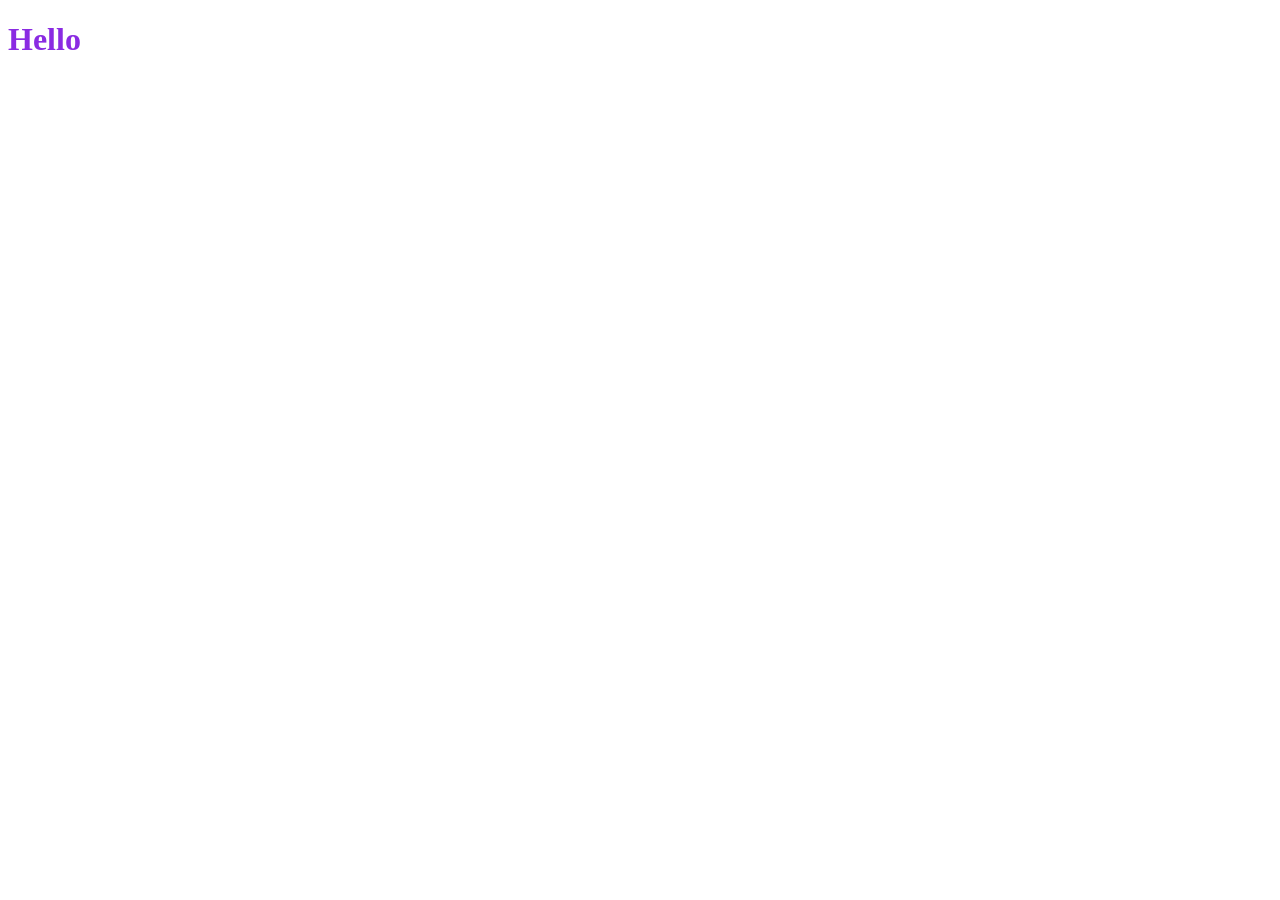
==== index1.html @ cbe47afe "tutorial 1" ====
<!DOCTYPE html>
<html lang="en">
<head>
    <meta charset="UTF-8">
    <meta name="viewport" content="width=device-width, initial-scale=1.0">
    <title>Document</title>
     <link rel="stylesheet" href="style.css">
</head>
<body>
    <h1>Hello</h1>
</body>
</html>
---- style.css ----
h3{
    color: red;
}
p{
    color: blue;
}
h1{
    color: blueviolet;
}
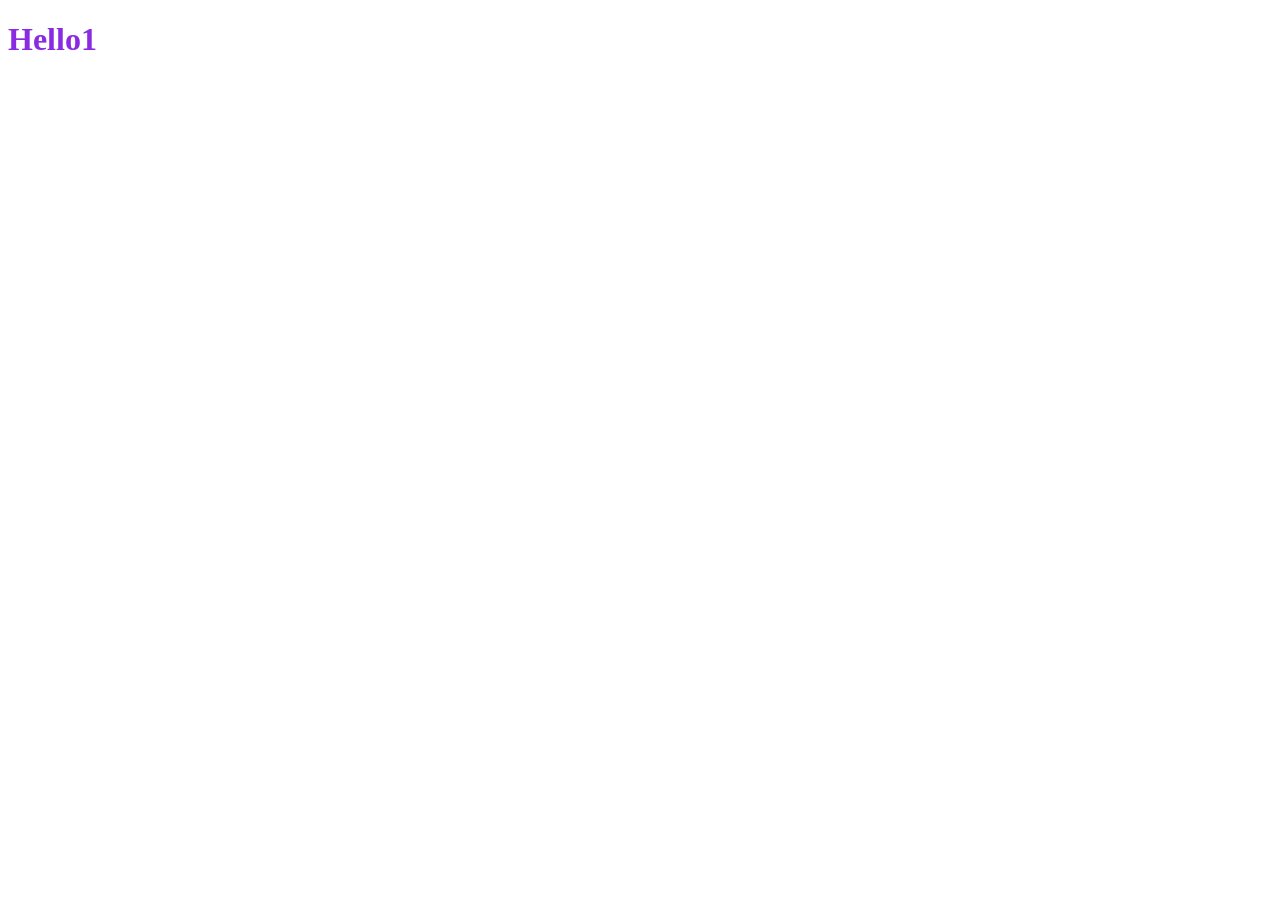
==== commit 2cfc2bbf: "tutorial 2" ====
--- a/index1.html
+++ b/index1.html
@@ -7,6 +7,6 @@
      <link rel="stylesheet" href="style.css">
 </head>
 <body>
-    <h1>Hello</h1>
+    <h1>Hello1</h1>
 </body>
 </html>
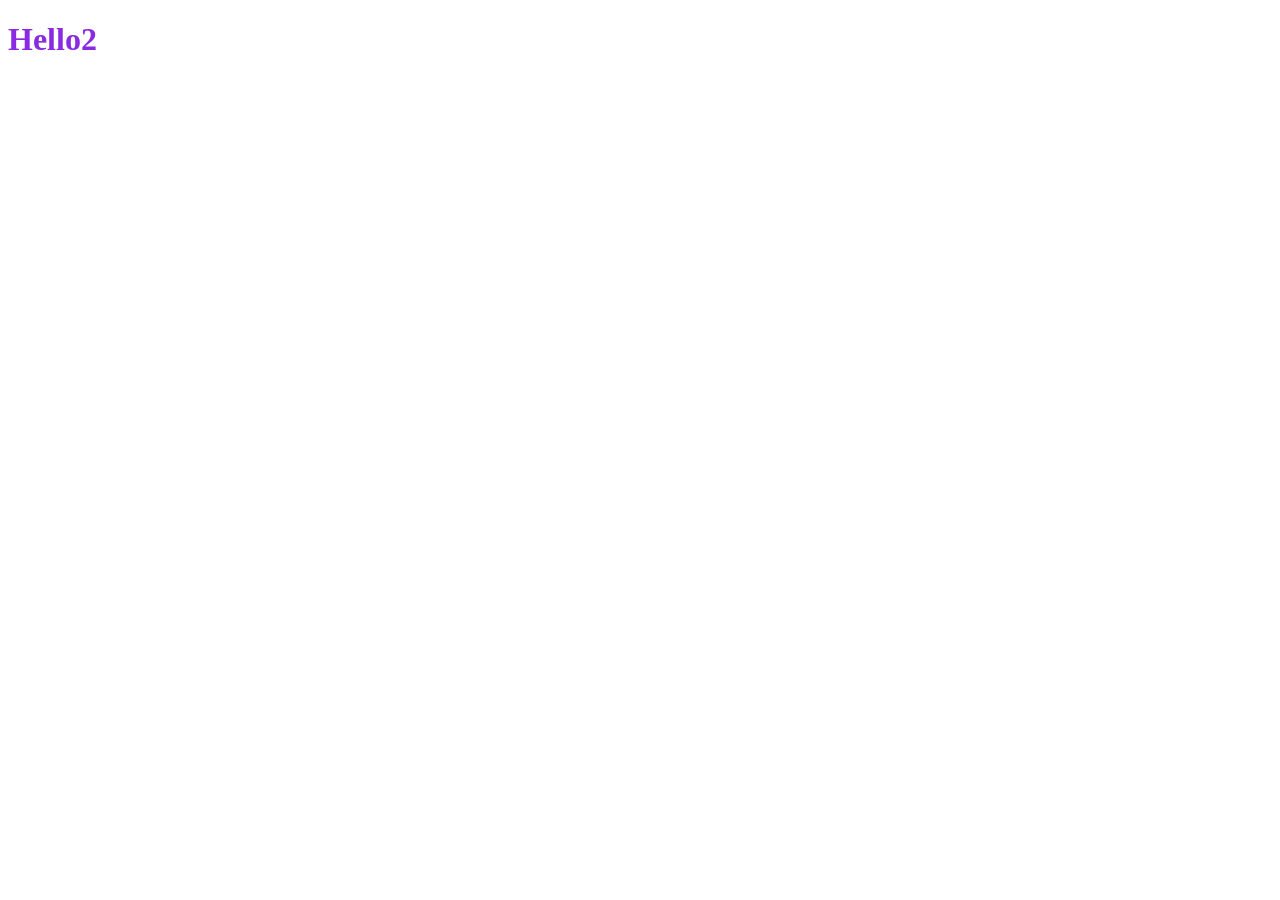
==== commit be423d9a: "tutorial 3" ====
--- a/index1.html
+++ b/index1.html
@@ -7,6 +7,6 @@
      <link rel="stylesheet" href="style.css">
 </head>
 <body>
-    <h1>Hello1</h1>
+    <h1>Hello2</h1>
 </body>
 </html>
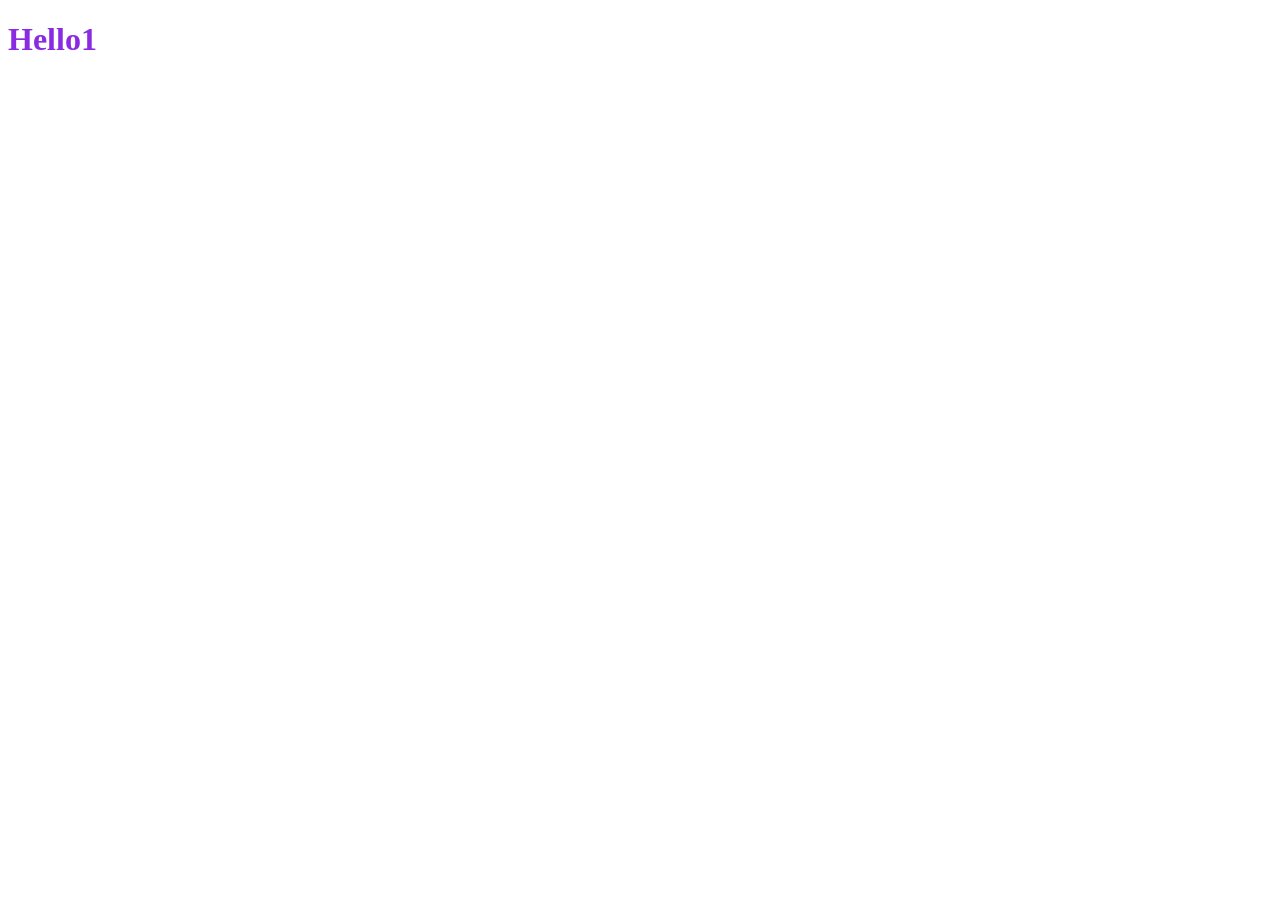
==== commit 68620487: "version 2 restored" ====
--- a/index1.html
+++ b/index1.html
@@ -7,6 +7,6 @@
      <link rel="stylesheet" href="style.css">
 </head>
 <body>
-    <h1>Hello2</h1>
+    <h1>Hello1</h1>
 </body>
 </html>
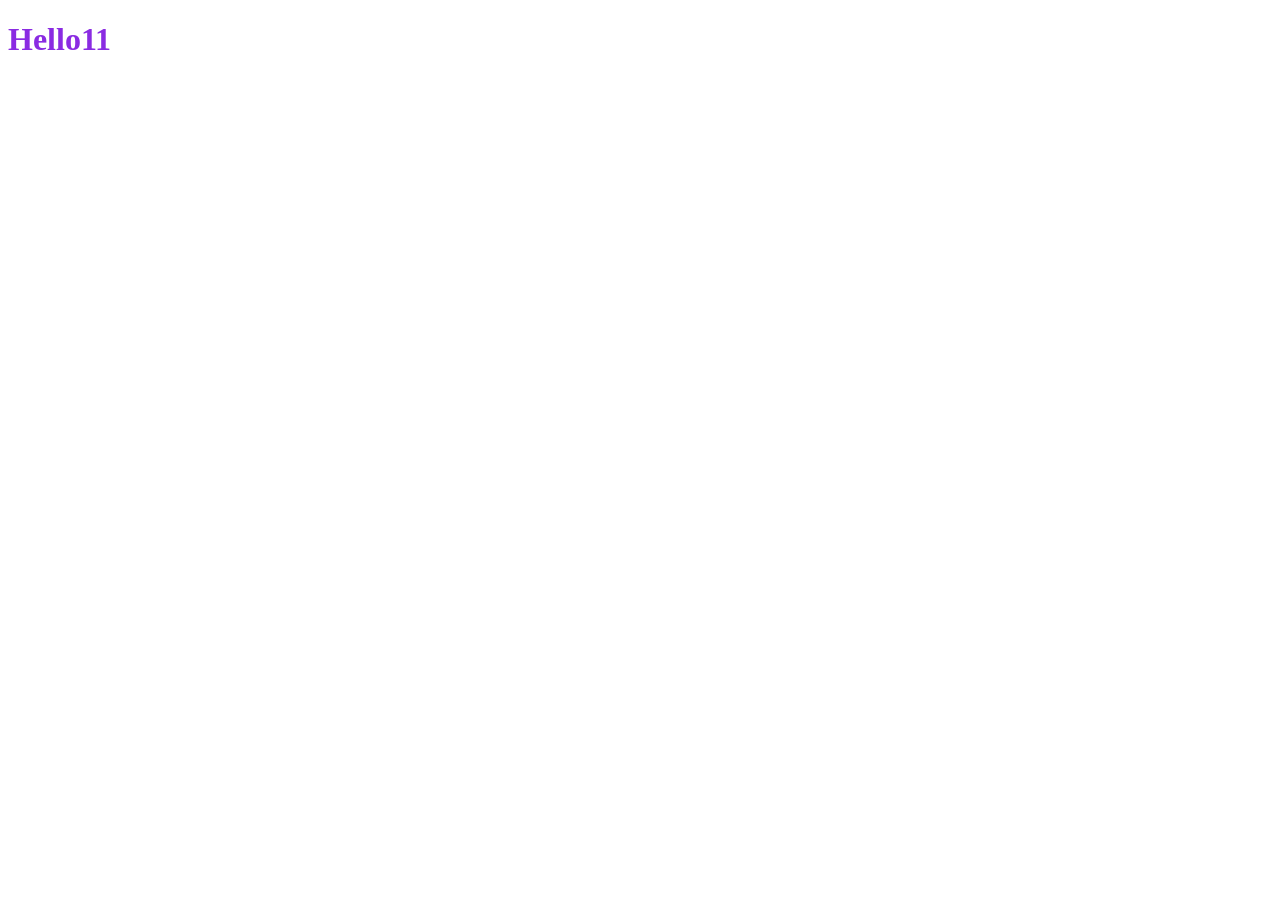
==== commit 4e4942b7: "tutorial 11" ====
--- a/index1.html
+++ b/index1.html
@@ -7,6 +7,6 @@
      <link rel="stylesheet" href="style.css">
 </head>
 <body>
-    <h1>Hello1</h1>
+    <h1>Hello11</h1>
 </body>
 </html>
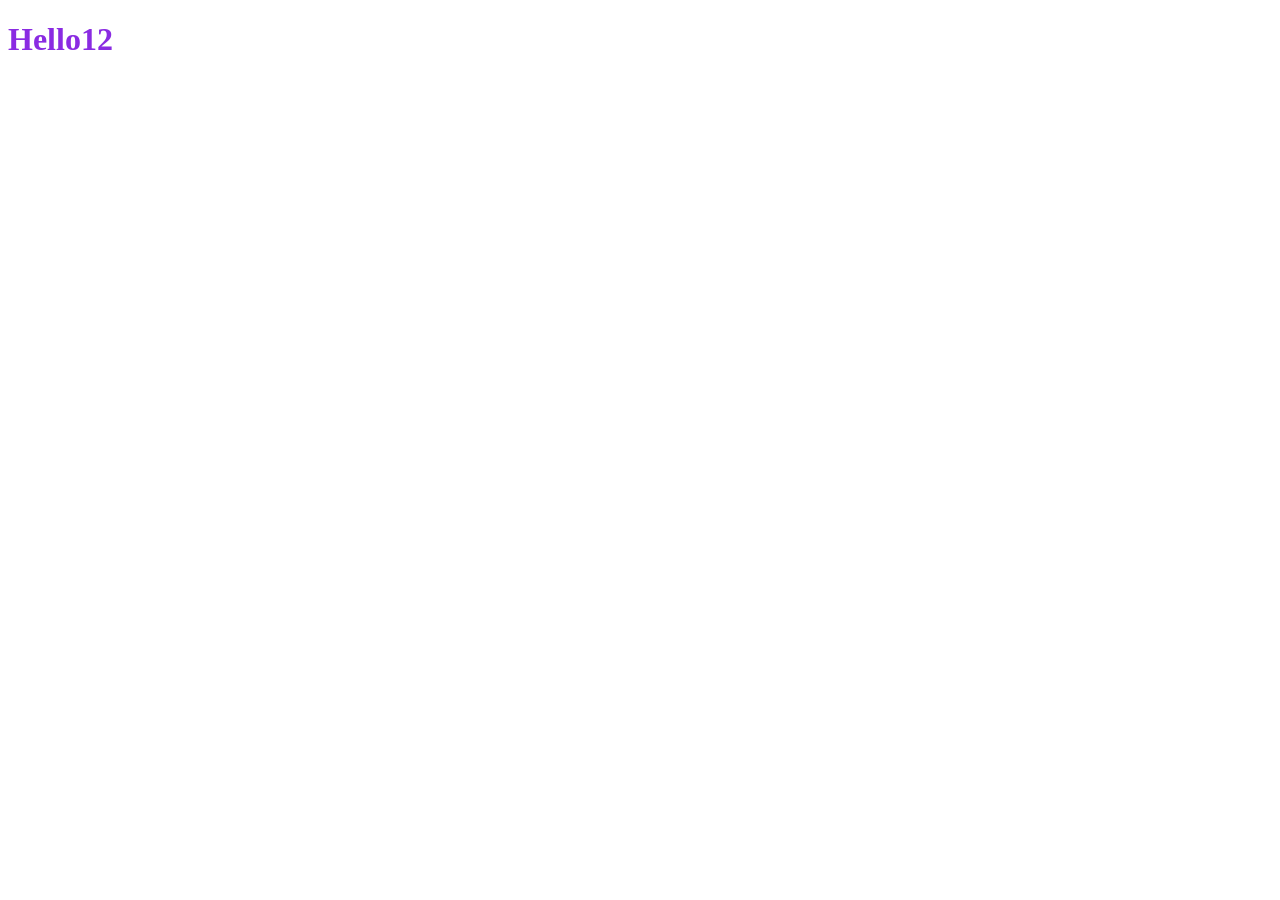
==== commit f661f3b0: "tutorial 12" ====
--- a/index1.html
+++ b/index1.html
@@ -7,6 +7,6 @@
      <link rel="stylesheet" href="style.css">
 </head>
 <body>
-    <h1>Hello11</h1>
+    <h1>Hello12</h1>
 </body>
 </html>
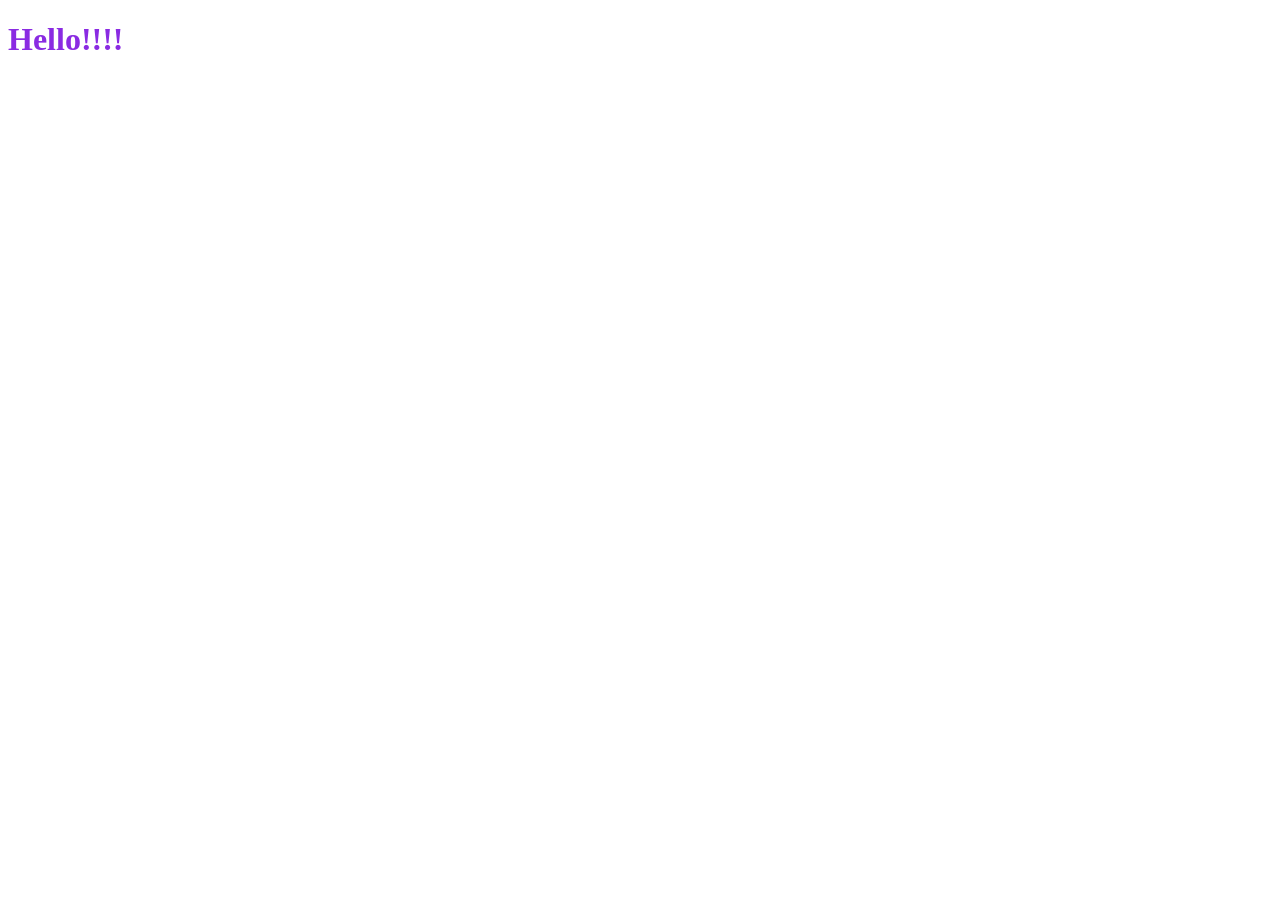
==== commit 09bf90d1: "tutorial !" ====
--- a/index1.html
+++ b/index1.html
@@ -7,6 +7,6 @@
      <link rel="stylesheet" href="style.css">
 </head>
 <body>
-    <h1>Hello12</h1>
+    <h1>Hello!!!!</h1>
 </body>
 </html>
